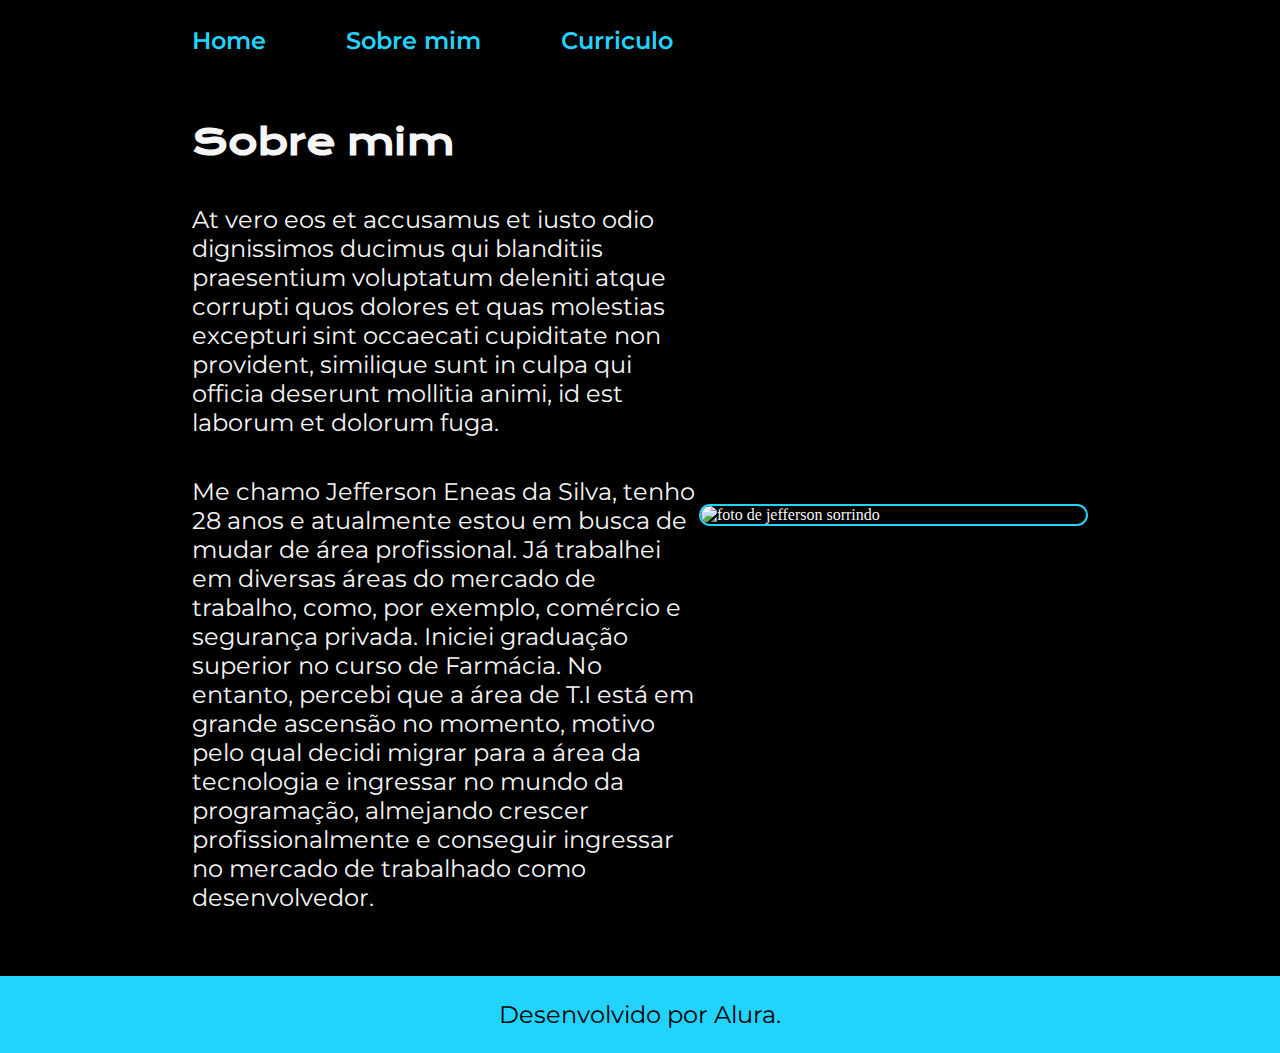
==== about.html @ 08cd2834 "parte-1-finalizado" ====
<!DOCTYPE html>
<html lang="pt-br">
<head>
    <meta charset="UTF-8">
    <meta http-equiv="X-UA-Compatible" content="IE=edge">
    <meta name="viewport" content="width=device-width, initial-scale=1.0">
    <title>Sobre mim</title>
    <link rel="stylesheet" href="./styles/style.css">
</head>
<body>
    <header class="cabecalho">
        <nav class="cabecalho__menu">
            <a class="cabecalho__menu__link" href="index.html">Home</a>
            <a class="cabecalho__menu__link" href="about.html">Sobre mim</a>
            <a class="cabecalho__menu__link" href="curriculo.html">Curriculo</a>
        </nav>
    </header>
    <main class="apresentacao">
        <section class="apresentacao__conteudo">
            <h1 class="apresentacao__conteudo__titulo">Sobre mim</h1>
            <p class="apresentacao__conteudo__texto">At vero eos et accusamus et iusto odio dignissimos ducimus qui blanditiis praesentium voluptatum deleniti atque corrupti quos dolores et quas molestias excepturi sint occaecati cupiditate non provident, similique sunt in culpa qui officia deserunt mollitia animi, id est laborum et dolorum fuga.</p>
            <p class="apresentacao__conteudo__texto">Me chamo Jefferson Eneas da Silva, tenho 28 anos e atualmente estou em busca de mudar de área profissional. Já trabalhei em diversas áreas do mercado de trabalho, como, por exemplo, comércio e segurança privada. Iniciei graduação superior no curso de Farmácia. No entanto, percebi que a área de T.I está em grande ascensão no momento, motivo pelo qual decidi migrar para a área da tecnologia e ingressar no mundo da programação, almejando crescer profissionalmente e conseguir ingressar no mercado de trabalhado como desenvolvedor.
</p>
        </section>
        <img class="apresentacao__foto" src="img/jefferson.png" alt="foto de jefferson sorrindo">
    </main>
    <footer class="rodape">
        <p>Desenvolvido por Alura.</p>
    </footer>
</body>
</html>
---- styles/style.css ----
@import url('https://fonts.googleapis.com/css2?family=Krona+One&family=Montserrat:wght@400;600&display=swap');

@import url("https://cdn.jsdelivr.net/npm/bootstrap-icons@1.10.3/font/bootstrap-icons.css");

:root {
    --cor-primaria:#000000;
    --cor-secundaria:#f6f6f6;
    --cor-terciaria:#22d4fd;
    --cor-hover:#272727;

    --fonte-primaria:'Krona One',sans-serif;
    --font-secundaria:'Montserrat',sans-serif;
}

* {
    margin: 0;
    padding: 0;
}



body {
    box-sizing: border-box;
    background-color: var(--cor-primaria);
    color: var(--cor-secundaria);
}

.cabecalho {
    padding: 2% 0% 0% 15%;
}

.cabecalho__menu {
    display: flex;
    gap: 80px;
}

.cabecalho__menu__link {
    font-family: var(--font-secundaria);
    font-size: 24px;
    font-weight: 600;
    color: var(--cor-terciaria);
    text-decoration: none;
}

.apresentacao {
    padding: 5% 15%;
    display: flex;
    align-items: center;
    justify-content: space-between;
}

.apresentacao__foto {
    width: 467px;
    border: 2px solid var(--cor-terciaria);
    border-radius: 20px;
}

.apresentacao__conteudo {
    width: 615px;
    display: flex;
    flex-direction: column;
    gap: 40px;
}

.apresentacao__conteudo__titulo {
    font-size: 36px;
    font-family: var(--fonte-primaria);
}

.titulo-destaque {
    color: var(--cor-terciaria);
}

.apresentacao__conteudo__texto {
    font-size: 24px;
    font-family: var(--font-secundaria);
}

.apresentacao__links {
    display: flex;
    flex-direction: column;
    justify-content: space-between;
    align-items: center;
    gap: 32px;
}

.apresentacao__links__subtitulo {
    font-family: var(--fonte-primaria);
    font-weight: 400;
    font-size: 24px;
}

.apresentacao__links__link {
    display: flex;
    justify-content: center;
    gap: 16px;
    border: 2px solid var(--cor-terciaria);
    width: 378px;
    text-align: center;
    border-radius: 16px;
    font-size: 24px;
    font-weight: 600;
    padding: 21.5px 0;
    text-decoration: none;
    color: var(--cor-secundaria);
    font-family: var(--font-secundaria);
}

.apresentacao__links__link:hover {
    background-color: var(--cor-hover);
    color: var(--cor-terciaria);
    transition: 0.4s;
    padding: 3.5% 1%;
}

.rodape {
    color: var(--cor-primaria);
    background-color: var(--cor-terciaria);
    padding: 24px;
    text-align: center;
    font-family: var(--font-secundaria);
    font-size: 24px;
    font-weight: 400;
}

.apresentacao__conteudo__texto a {
    text-decoration: none;
    color: var(--cor-terciaria);
}
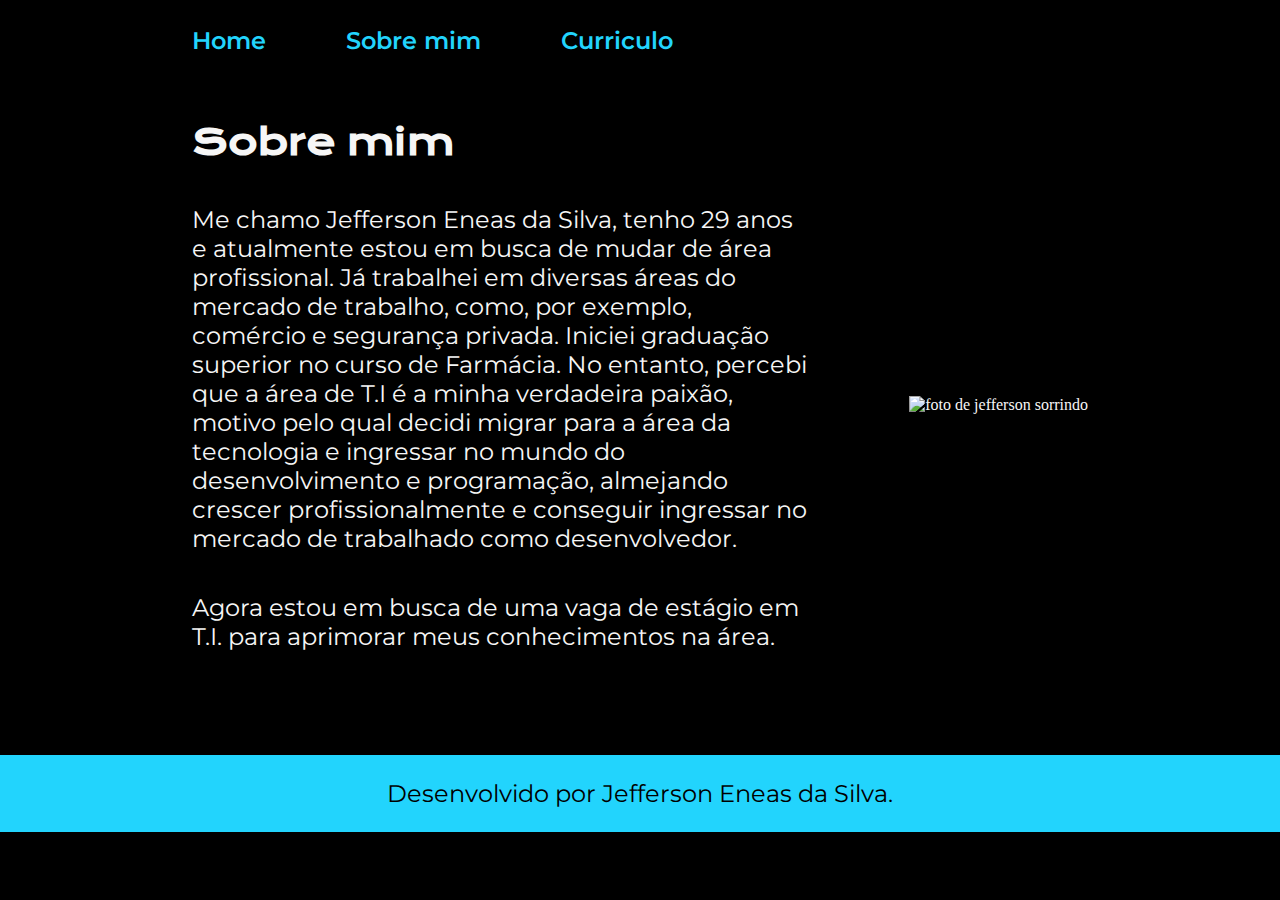
==== commit ddb0c307: "Update about.html" ====
--- a/about.html
+++ b/about.html
@@ -18,14 +18,14 @@
     <main class="apresentacao">
         <section class="apresentacao__conteudo">
             <h1 class="apresentacao__conteudo__titulo">Sobre mim</h1>
-            <p class="apresentacao__conteudo__texto">At vero eos et accusamus et iusto odio dignissimos ducimus qui blanditiis praesentium voluptatum deleniti atque corrupti quos dolores et quas molestias excepturi sint occaecati cupiditate non provident, similique sunt in culpa qui officia deserunt mollitia animi, id est laborum et dolorum fuga.</p>
-            <p class="apresentacao__conteudo__texto">Me chamo Jefferson Eneas da Silva, tenho 28 anos e atualmente estou em busca de mudar de área profissional. Já trabalhei em diversas áreas do mercado de trabalho, como, por exemplo, comércio e segurança privada. Iniciei graduação superior no curso de Farmácia. No entanto, percebi que a área de T.I está em grande ascensão no momento, motivo pelo qual decidi migrar para a área da tecnologia e ingressar no mundo da programação, almejando crescer profissionalmente e conseguir ingressar no mercado de trabalhado como desenvolvedor.
+            <p class="apresentacao__conteudo__texto">Me chamo Jefferson Eneas da Silva, tenho 29 anos e atualmente estou em busca de mudar de área profissional. Já trabalhei em diversas áreas do mercado de trabalho, como, por exemplo, comércio e segurança privada. Iniciei graduação superior no curso de Farmácia. No entanto, percebi que a área de T.I é a minha verdadeira paixão, motivo pelo qual decidi migrar para a área da tecnologia e ingressar no mundo do desenvolvimento e programação, almejando crescer profissionalmente e conseguir ingressar no mercado de trabalhado como desenvolvedor.
+            <p class="apresentacao__conteudo__texto"> Agora estou em busca de uma vaga de estágio em T.I. para aprimorar meus conhecimentos na área.</p>
 </p>
         </section>
-        <img class="apresentacao__foto" src="img/jefferson.png" alt="foto de jefferson sorrindo">
+        <img class="apresentacao__imagem" src="img/jefferson.png" alt="foto de jefferson sorrindo">
     </main>
     <footer class="rodape">
-        <p>Desenvolvido por Alura.</p>
+        <p>Desenvolvido por Jefferson Eneas da Silva.</p>
     </footer>
 </body>
 </html>